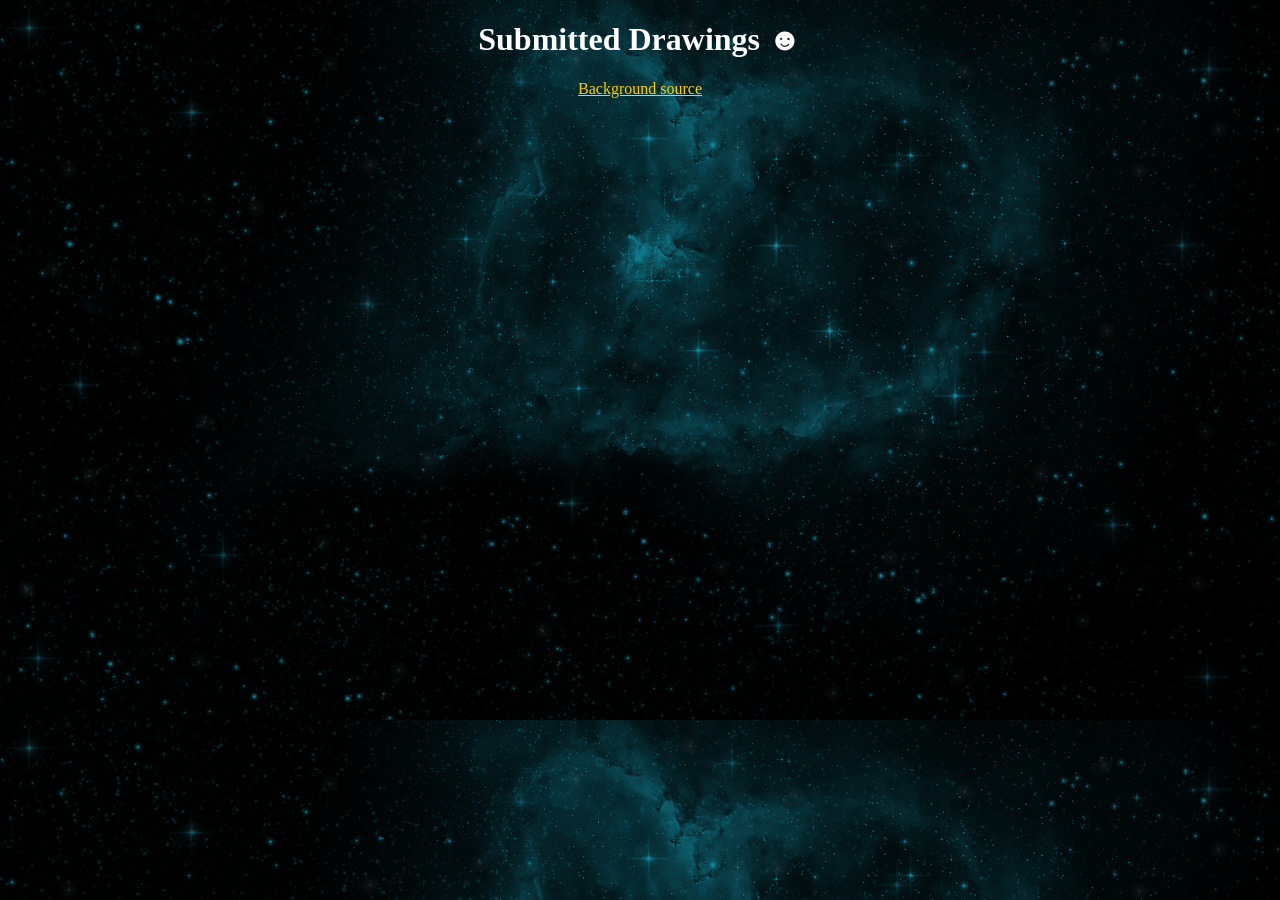
==== gallery/gallery.html @ ee9e9649 "Better control on the drawing gimmick." ====
<!DOCTYPE html>
<html lang="en">
<head>
    <meta charset="UTF-8">
    <meta name="viewport" content="width=device-width, initial-scale=1.0">
    <title>gallery of those drawings sent to me</title>
    <meta name="referrer" content="no-referrer">
    <style>
        body {
            background-image: url(Background.gif);
            background-size: cover;
        }
        h1, p {
            text-align: center;
        }
        h1 {
            color: #ffffff;
        }
        a {
            color: #ffcc00;
        }
        .image-container > p, .image-container > img {
            border: solid 2px black;
        }
        /* Basic styling so the images aren't huge */
        #gallery {
            display: flex;
            flex-wrap: wrap;
            gap: 20px;
            padding: 20px;
        }
        .image-container {
            border: 2px solid #3882f6;
            padding: 10px;
            background: white;
            text-align: center;
        }
        .image-container img {
            max-width: 250px;
            display: block;
        }
    </style>
</head>
<body>
    <p id="status"></p>

	
    <h1>Submitted Drawings ☻</h1>
    <p><a href="https://www.deviantart.com/firstdarkangel2001/art/Animated-Star-Background-Stock-649474574">Background source</a></p>

    <div id="gallery">Loading images...</div>
    
    <script src="/drawbox.js"></script>

</body>
</html>
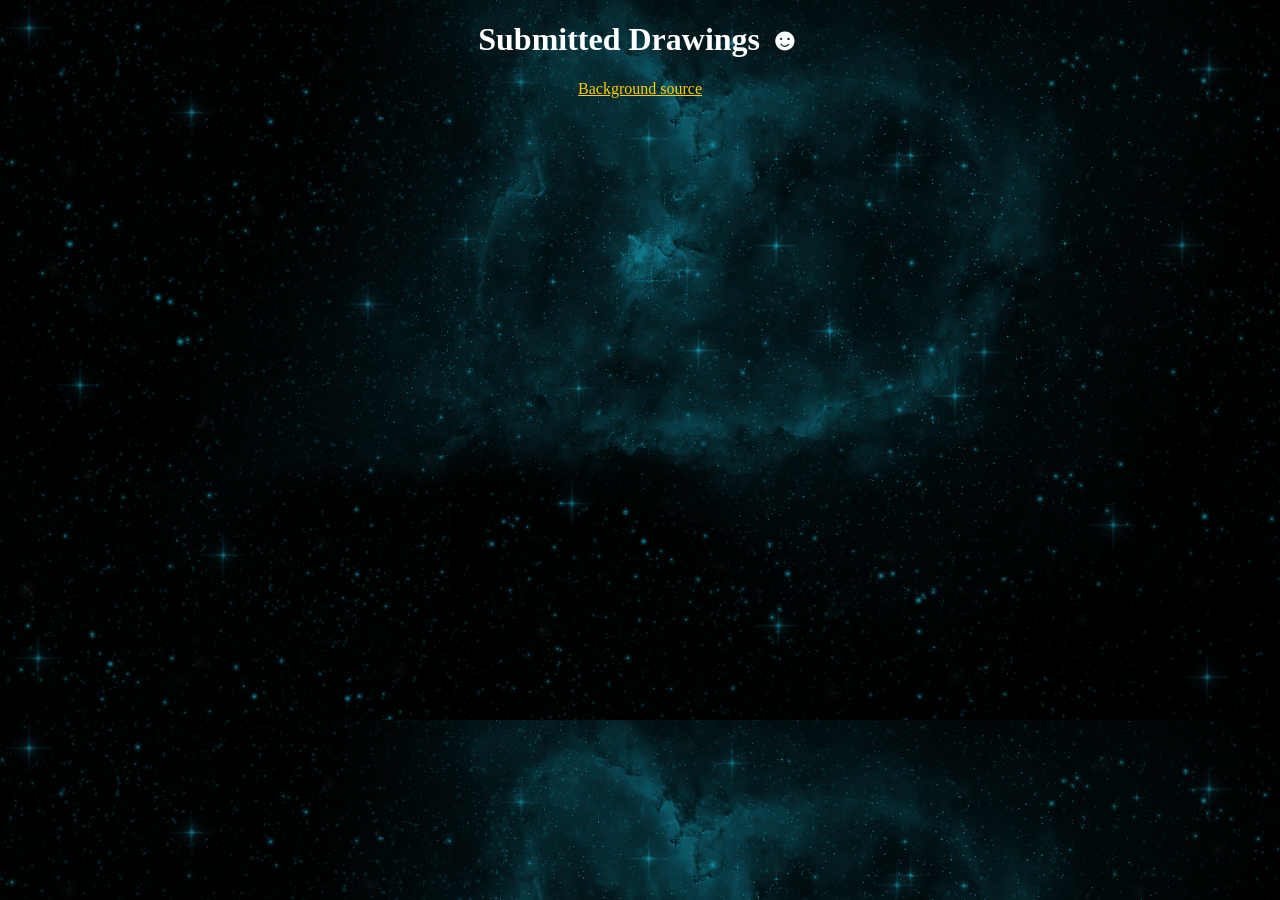
==== commit 9e0d1c17: "Properly added a drawbox" ====
--- a/gallery/gallery.html
+++ b/gallery/gallery.html
@@ -34,10 +34,37 @@
             padding: 10px;
             background: white;
             text-align: center;
+            cursor: pointer;
         }
         .image-container img {
             max-width: 250px;
             display: block;
+        }
+        #lightbox {
+            display: none;
+            position: fixed;
+            z-index: 10000;
+            top: 0;
+            left: 0;
+            width: 100%;
+            height: 100%;
+            background: rgba(0, 0, 0, 0.8);
+            align-items: center;
+            justify-content: center;
+            cursor: pointer;
+        }
+        #lightbox-img {
+            max-width: 90%;
+            max-height: 90%;
+            object-fit: contain;
+            border: 3px solid white;
+            border-radius: 5px;
+            transition: transform 0.3s ease;
+            cursor: zoom-in;
+        }
+        #lightbox.is-zoomed #lightbox-img {
+            transform: scale(1.5);
+            cursor: zoom-out;
         }
     </style>
 </head>
@@ -50,6 +77,10 @@
 
     <div id="gallery">Loading images...</div>
     
+    <div id="lightbox">
+        <img id="lightbox-img">
+    </div>
+
     <script src="/drawbox.js"></script>
 
 </body>
